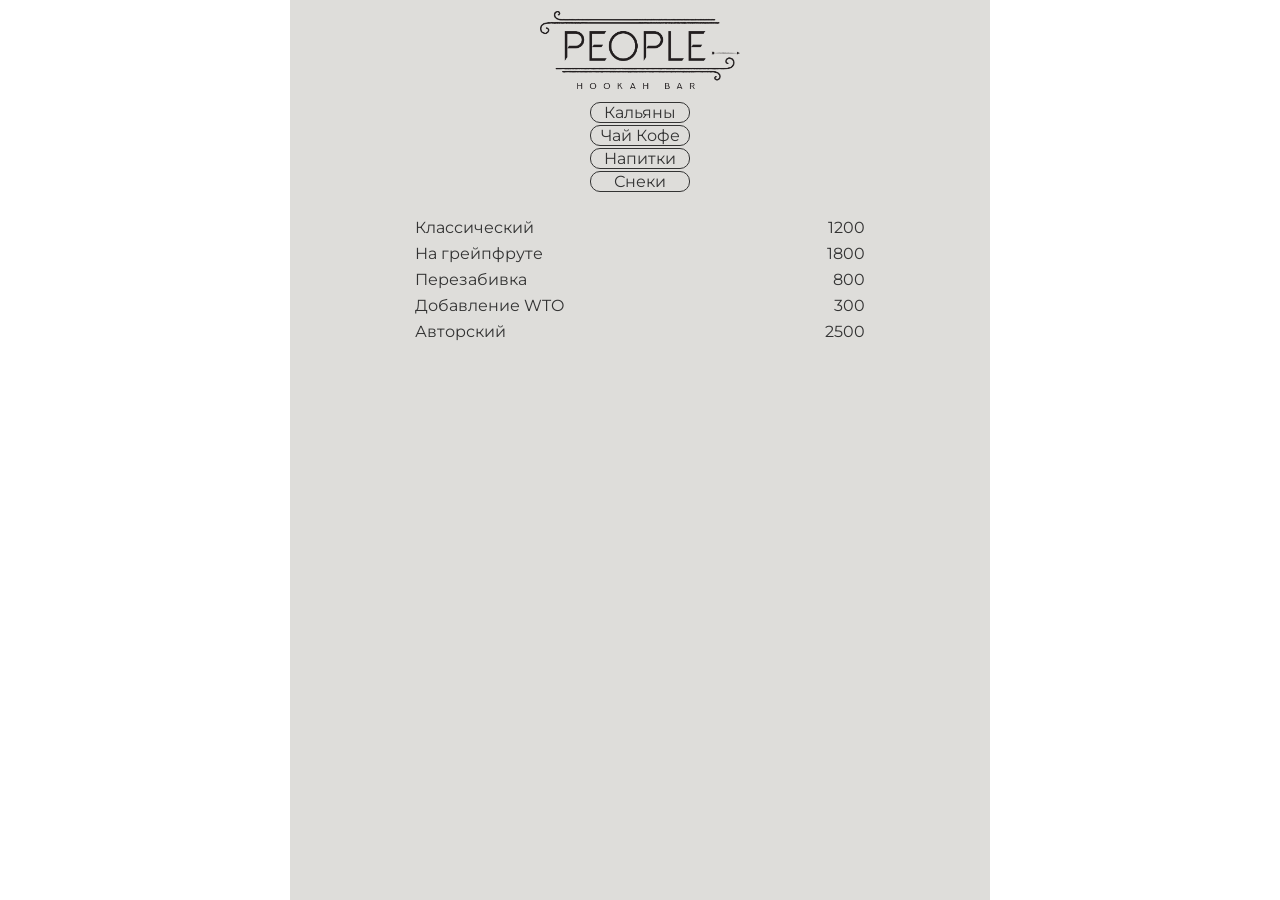
==== alko.html @ 284f0a73 "new site" ====
<!doctype html>
<html lang="en">

<head>
    <meta charset="UTF-8">
    <meta name="viewport"
        content="width=device-width, user-scalable=no, initial-scale=1.0, maximum-scale=1.0, minimum-scale=1.0">
    <meta http-equiv="X-UA-Compatible" content="ie=edge">
    <link rel="stylesheet" href="style.css">
    <title>Кальяны</title>
</head>

<body>
    <div class="container">
        <div class="logo"></div>
        <div class="border-link">
            <p class="title"><a href="#" class="link">Кальяны</a></p>
        </div>
        <div class="border-link">
            <p class="title"><a href="#" class="link">Чай Кофе</a></p>
        </div>
        <div class="border-link">
            <p class="title"><a href="#" class="link">Напитки</a></p>
        </div>
        <div class="border-link">
            <p class="title"><a href="#" class="link">Снеки</a></p>
        </div>
        <table class="table">
            <tr class='menu'>
                <td class="name">Классический</td>
                <td class="price">1200</td>
            </tr>
            <tr class='menu'>
                <td class="name">На грейпфруте</td>
                <td class="price">1800</td>
            </tr>
            <tr class='menu'>
                <td class="name">Перезабивка</td>
                <td class="price">800</td>
            </tr>
            <tr class='menu'>
                <td class="name">Добавление WTO</td>
                <td class="price">300</td>
            </tr>
            <tr class='menu'>
                <td class="name">Авторский</td>
                <td class="price">2500</td>
            </tr>
        </table>
    </div>

</body>

</html>
---- style.css ----
@import url('https://fonts.googleapis.com/css2?family=Montserrat:wght@400;700&display=swap');


body {
    margin: 0;
    font-family: 'Montserrat', sans-serif;
    font-size: 16px;
    color: #333;

}

h1,
h2,
h3 {
    margin: 0;
}

* {
    box-sizing: border-box;
}

.logo {
    height: 100px;
    background-image: url(./img/logo.png);
    background-position: center;
    background-repeat: no-repeat;
    background-size: 200px;
}

.container {
    max-width: 700px;
    height: 100vh;
    margin: 0 auto;
    background-color: rgba(199, 196, 191, 0.582);
}

.table {
    max-width: 500px;
    margin: auto;
    border-spacing: 5px;
    margin-top: 20px;
}

.name {
    /* border: 1px solid red; */
    text-align: left;
    padding-left: 20px;
    width: 600px;

}

.price {
    /* border: 1px solid red; */
    text-align: right;
    padding-right: 20px;
    width: 200px;
}

.title {
    text-align: center;
    margin: 0;
    /* padding-top: 5px; */

}

.link {
    text-decoration: none;
    text-align: center;
    margin: 0;
    color: #333
        /* border: 1px solid red; */
}

.link:active {
    color: #eee;
    /* font-weight: bold; */

}

.border-link {
    border: 1px solid #333;
    width: 100px;
    margin: 0 auto;
    margin-top: 2px;
    border-radius: 10px;

}

.border-link:active {
    background-color: #333;
    color: #eee;

}
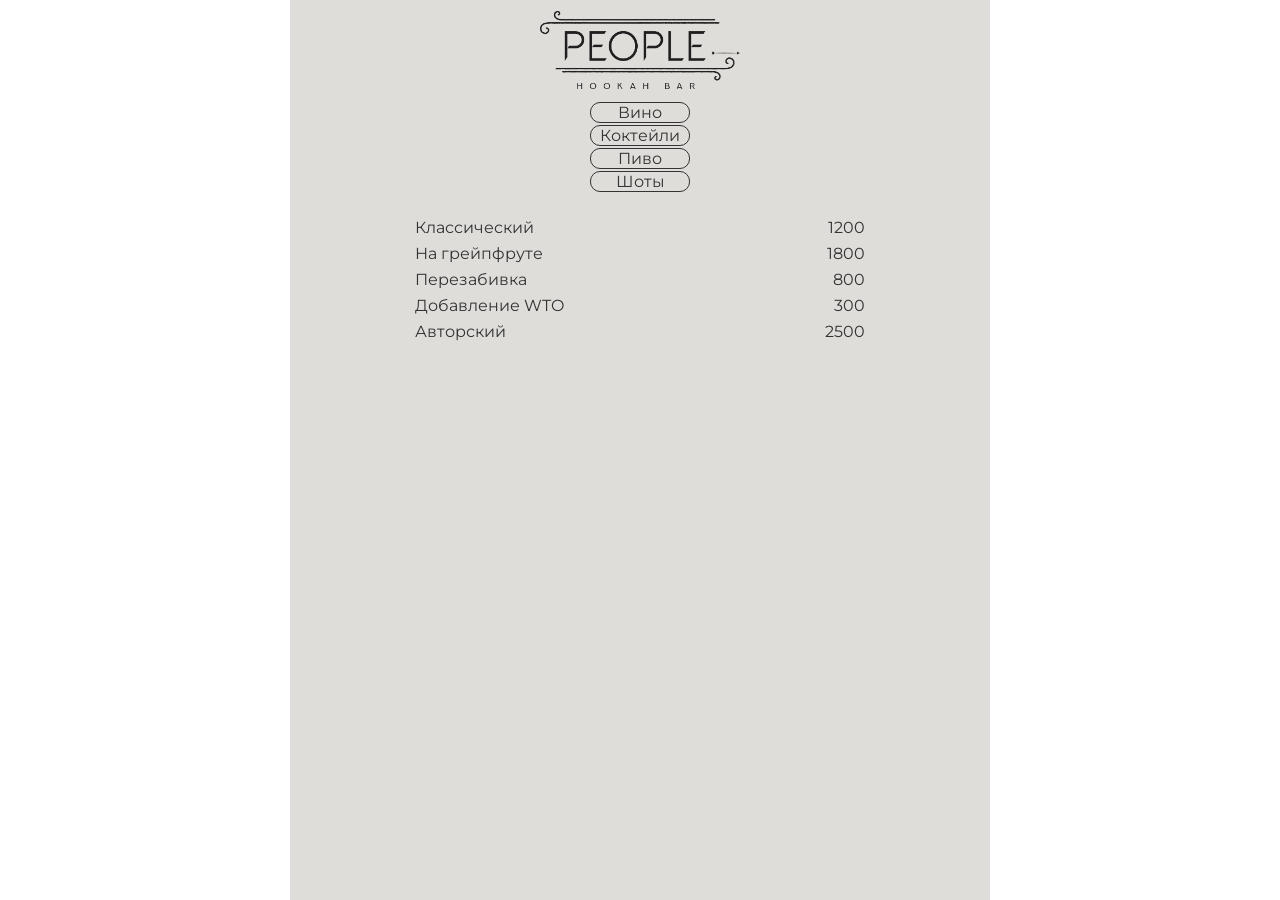
==== commit ac88f976: "new par" ====
--- a/alko.html
+++ b/alko.html
@@ -14,16 +14,16 @@
     <div class="container">
         <div class="logo"></div>
         <div class="border-link">
-            <p class="title"><a href="#" class="link">Кальяны</a></p>
+            <p class="title"><a href="./index.html" class="link">Вино</a></p>
         </div>
         <div class="border-link">
-            <p class="title"><a href="#" class="link">Чай Кофе</a></p>
+            <p class="title"><a href="./chay.html" class="link">Коктейли</a></p>
         </div>
         <div class="border-link">
-            <p class="title"><a href="#" class="link">Напитки</a></p>
+            <p class="title"><a href="./napitki.html" class="link">Пиво</a></p>
         </div>
         <div class="border-link">
-            <p class="title"><a href="#" class="link">Снеки</a></p>
+            <p class="title"><a href="./snek.html" class="link">Шоты</a></p>
         </div>
         <table class="table">
             <tr class='menu'>
--- a/style.css
+++ b/style.css
@@ -90,4 +90,9 @@
     background-color: #333;
     color: #eee;
 
+}
+
+.subtitle {
+    text-align: center;
+    font-weight: bold;
 }
